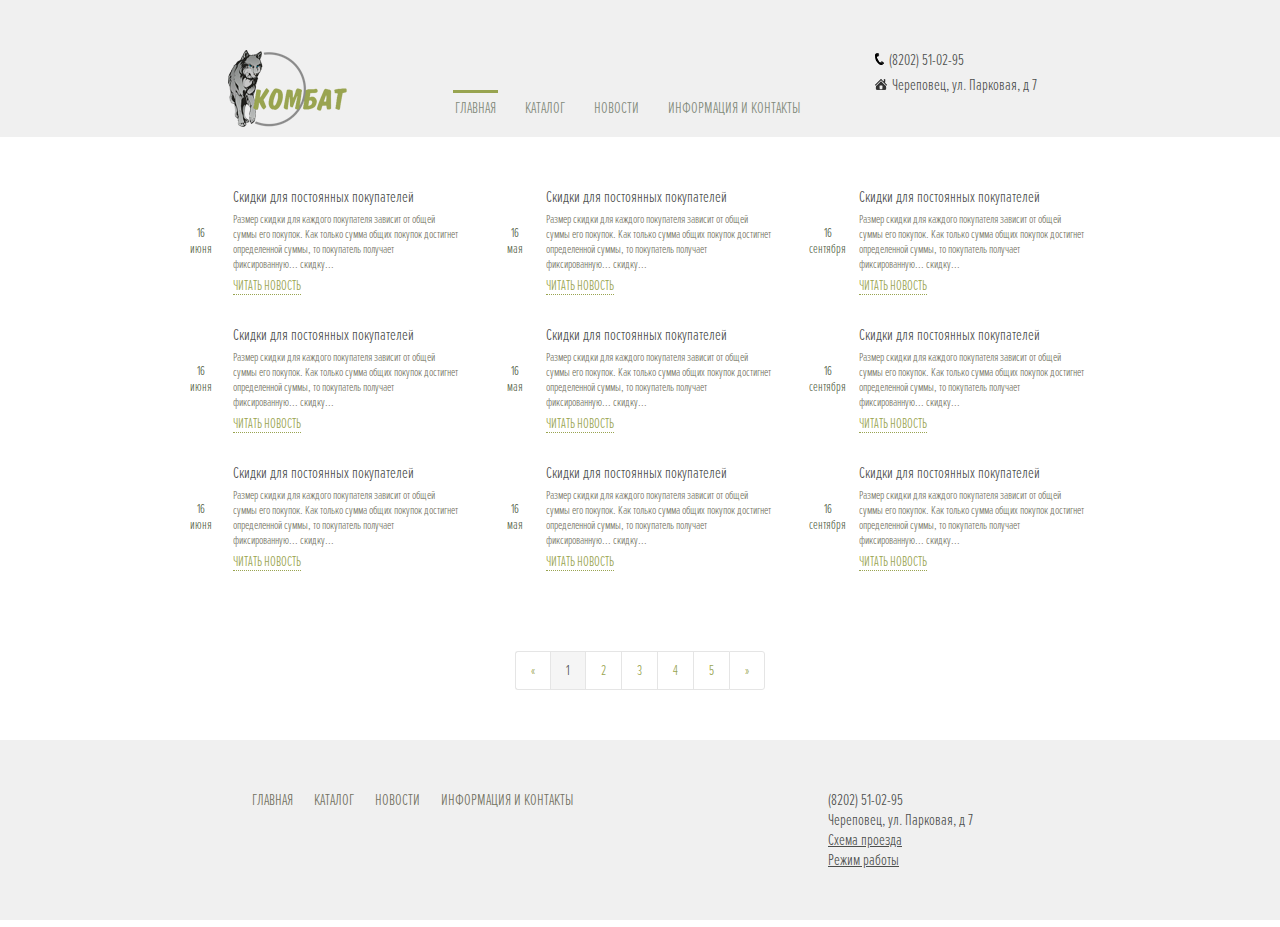
==== index_news.html @ 46710463 "index news page" ====
<!DOCTYPE html PUBLIC "-//W3C//DTD XHTML 1.0 Transitional//EN" "http://www.w3.org/TR/xhtml1/DTD/xhtml1-transitional.dtd">
<html xmlns="http://www.w3.org/1999/xhtml">
<head>
<meta http-equiv="Content-Type" content="text/html; charset=utf-8" />
<link rel="stylesheet" type="text/css" href="style.css" />

<link rel="stylesheet" href="css/bootstrap.css"/>

<meta name="viewport" content="width=device-width, initial-scale=1.0"/>

<title>COMBAT - MAIN</title>
</head>

<body>
<div class="main-div">
    <div class="header-div">
        <div class="head">
            <div class="menu-logo">
                <a href="#"><img class="logo" src="images/logo.png" alt="Logo" /></a>
            </div>

            <div class="menu-div">
                <ul class="menu">
                    <li class="active"><a href="#">ГЛАВНАЯ</a></li>
                    <li><a href="#">КАТАЛОГ</a></li>
                    <li><a href="#">НОВОСТИ</a></li>
                    <li><a href="#">ИНФОРМАЦИЯ И КОНТАКТЫ</a></li>
                </ul>
            </div>

            <div class="menu-info">
                <p><img alt="" src="images/phone.png"/>(8202) 51-02-95</p>
                <p><img alt="" src="images/home.png"/>Череповец, ул. Парковая, д 7</p>
            </div>
        </div>
    </div>

    <div class="news-div news-page">
        <div class="news-item news-item-page">
            <div class="news-date">16<br/>июня</div>
            <div class="news-content">
                <h2>Скидки для постоянных покупателей</h2>
                <p>Размер скидки для каждого покупателя зависит от общей суммы его покупок. Как только сумма общих покупок достигнет определенной суммы, то покупатель получает фиксированную... скидку...</p>
                <span class="news-read-more"><a href="#">ЧИТАТЬ НОВОСТЬ</a></span>
            </div>
        </div>

        <div class="news-item news-item-page">
            <div class="news-date">16<br/>мая</div>
            <div class="news-content">
                <h2>Скидки для постоянных покупателей</h2>
                <p>Размер скидки для каждого покупателя зависит от общей суммы его покупок. Как только сумма общих покупок достигнет определенной суммы, то покупатель получает фиксированную... скидку...</p>
                <span class="news-read-more"><a href="#">ЧИТАТЬ НОВОСТЬ</a></span>
            </div>
        </div>

        <div class="news-item news-item-page">
            <div class="news-date"><span>16<br/>сентября</span></div>
            <div class="news-content">
                <h2>Скидки для постоянных покупателей</h2>
                <p>Размер скидки для каждого покупателя зависит от общей суммы его покупок. Как только сумма общих покупок достигнет определенной суммы, то покупатель получает фиксированную... скидку...</p>
                <span class="news-read-more"><a href="#">ЧИТАТЬ НОВОСТЬ</a></span>
            </div>
        </div>

        <div class="news-item news-item-page">
            <div class="news-date">16<br/>июня</div>
            <div class="news-content">
                <h2>Скидки для постоянных покупателей</h2>
                <p>Размер скидки для каждого покупателя зависит от общей суммы его покупок. Как только сумма общих покупок достигнет определенной суммы, то покупатель получает фиксированную... скидку...</p>
                <span class="news-read-more"><a href="#">ЧИТАТЬ НОВОСТЬ</a></span>
            </div>
        </div>

        <div class="news-item news-item-page">
            <div class="news-date">16<br/>мая</div>
            <div class="news-content">
                <h2>Скидки для постоянных покупателей</h2>
                <p>Размер скидки для каждого покупателя зависит от общей суммы его покупок. Как только сумма общих покупок достигнет определенной суммы, то покупатель получает фиксированную... скидку...</p>
                <span class="news-read-more"><a href="#">ЧИТАТЬ НОВОСТЬ</a></span>
            </div>
        </div>

        <div class="news-item news-item-page">
            <div class="news-date"><span>16<br/>сентября</span></div>
            <div class="news-content">
                <h2>Скидки для постоянных покупателей</h2>
                <p>Размер скидки для каждого покупателя зависит от общей суммы его покупок. Как только сумма общих покупок достигнет определенной суммы, то покупатель получает фиксированную... скидку...</p>
                <span class="news-read-more"><a href="#">ЧИТАТЬ НОВОСТЬ</a></span>
            </div>
        </div>

        <div class="news-item news-item-page">
            <div class="news-date">16<br/>июня</div>
            <div class="news-content">
                <h2>Скидки для постоянных покупателей</h2>
                <p>Размер скидки для каждого покупателя зависит от общей суммы его покупок. Как только сумма общих покупок достигнет определенной суммы, то покупатель получает фиксированную... скидку...</p>
                <span class="news-read-more"><a href="#">ЧИТАТЬ НОВОСТЬ</a></span>
            </div>
        </div>

        <div class="news-item news-item-page">
            <div class="news-date">16<br/>мая</div>
            <div class="news-content">
                <h2>Скидки для постоянных покупателей</h2>
                <p>Размер скидки для каждого покупателя зависит от общей суммы его покупок. Как только сумма общих покупок достигнет определенной суммы, то покупатель получает фиксированную... скидку...</p>
                <span class="news-read-more"><a href="#">ЧИТАТЬ НОВОСТЬ</a></span>
            </div>
        </div>

        <div class="news-item news-item-page">
            <div class="news-date"><span>16<br/>сентября</span></div>
            <div class="news-content">
                <h2>Скидки для постоянных покупателей</h2>
                <p>Размер скидки для каждого покупателя зависит от общей суммы его покупок. Как только сумма общих покупок достигнет определенной суммы, то покупатель получает фиксированную... скидку...</p>
                <span class="news-read-more"><a href="#">ЧИТАТЬ НОВОСТЬ</a></span>
            </div>
        </div>

        <div class="clear margin-b50"></div>
        <div class="paginator">
                <ul>
                    <li><a href="#">«</a></li>
                    <li><a href="#" class="page-active">1</a></li>
                    <li><a href="#">2</a></li>
                    <li><a href="#">3</a></li>
                    <li><a href="#">4</a></li>
                    <li><a href="#">5</a></li>
                    <li><a href="#">»</a></li>
                </ul>
            </div>
    </div>

    <div class="footer-div">
        <div class="footer">
            <div class="footer-left-div">
                <div class="footer-left-center">
                    <ul class="footer-menu">
                        <li class="active"><a href="#">ГЛАВНАЯ</a></li>
                        <li><a href="#">КАТАЛОГ</a></li>
                        <li><a href="#">НОВОСТИ</a></li>
                        <li><a href="#">ИНФОРМАЦИЯ И КОНТАКТЫ</a></li>
                    </ul>
                </div>
            </div>

            <div class="footer-right-div">
                <p>(8202) 51-02-95</p>
                <p>Череповец, ул. Парковая, д 7</p>
                <p><a href="#">Схема проезда</a></p>
                <p><a href="">Режим работы</a></p>
            </div>
        </div>
    </div>

</div>

</body>
</html>
---- style.css ----
@font-face {
  font-family: "ProximaNovaExCn-Light";
  src: url("fonts/ProximaNovaExCn-Light.otf") format("opentype");
}

@font-face {
  font-family: "ProximaNovaExCn-SboldIt";
  src: url("fonts/ProximaNovaExCn-SboldIt.otf") format("opentype");
}

@font-face {
  font-family: "ProximaNovaExCn-XboldIt";
  src: url("fonts/ProximaNovaExCn-XboldIt.otf") format("opentype");
}

* {
    padding: 0;
    margin: 0;
}

img {
    border: none;
}

body {
    background: white;
    font-size: 13px;
    font-family: ProximaNovaExCn-Light;
    color: #505D43;
}

h1, h2, h3, h4, h5, h6 {
    color: #505D43;
    font-family: ProximaNovaExCn-Light;
}

.main-div {
    margin: 0 auto;
    max-width: 1280px;
    min-width: 200px;
}

.header-div {
    background: #F0F0F0;
    margin-bottom: 7px;
}

.head {
    padding: 50px 0 10px;
    max-width: 940px;
    min-width: 200px;
    margin: 0 auto;
    overflow: hidden;
}

.menu-logo {
    float: left;
    text-align: center;
    width: 25%;
}

.logo{
    height: 77px;
    width: 120px;
}

.menu-div {
    float: left;
    width: 50%;
}

.menu {
    display: table;
    font-family: ProximaNovaExCn-Light;
    font-size: 16px;
    margin: 40px auto 0;
    list-style: none;
}

.menu li {
    float: left;
    margin-right: 25px;
}

.menu li a {
    text-decoration: none;
    color: #828A7B;
    padding: 5px 2px;
    display: block;
    border-top: 3px solid #F0F0F0;
}

.menu li a:hover {
    text-decoration: underline;
}

.menu li.active a {
    border-top: 3px solid #98A450;
}


.menu-info {
    color: #4d4f4d;
    float: left;
    font-family: ProximaNovaExCn-Light;
    font-size: 16px;
    overflow: hidden;
    width: 25%;
}

.menu-info p {
    margin: 0 0 5px;
}

.menu-info img {
    margin: 0 5px 0 0;
    vertical-align: initial;
}

.slider-div {
    max-width: 1280px;
}

.slider-div img {
    max-width: 100%;
}

.carousel-caption {
    font-family: ProximaNovaExCn-SboldIt;
    font-size: 26px;
    font-weight: bold;
}

.content-div {
    max-width: 940px;
    //margin-top: 50px;
    margin: 50px auto;
    overflow: hidden;
}

.catalog-menu {
    float: left;
    width: 25%;
}

.catalog-menu ul {
    list-style: none;
    margin-bottom: 30px;
}

.catalog-menu ul li {
    border-left: 1px solid #E5E5E5;
    border-right: 1px solid #E5E5E5;
    border-bottom: 1px solid #E5E5E5;
    font-size: 18px;
    padding: 5px;
    position: relative;
}

.catalog-menu ul li a {
    color: #98A450;
    display: block;
    margin-left: 15px;
    text-decoration: none;
    padding: 5px 20px 5px 5px;
}

.catalog-menu ul li img {
    position: absolute;
    right: 10px;
    top: 17px;
}

.catalog-catpion {
    border: 1px solid #98A450 !important;
    background: #98A450;
    color: white !important;
    text-align: center;
}

.catalog-active {
    background: #F0F0F0;
}

.search {
    background: white none repeat scroll 0 0;
    border: 2px solid #e5e5e5;
    border-radius: 30px;
    float: left;
    font-size: 16px;
    padding: 0 10px;
    width: 65%;
}

.search-btn {
    color: #323431;
    float: right;
    //font-size: 16px;
    padding: 0 4px;
}

.clear {
    clear: both;
}

.ext-search {
    border-bottom: 1px dotted #696a66;
    color: #696a66;
    font-size: 14px;
    margin-left: 25px;
    text-decoration: none;
}

.adv {
    font-size: 14px;
    margin: 40px 0 0 25px;
}

.adv p {
    font-weight: bold;
    margin-bottom: 10px;
}

.adv img {
    margin-right: 10px;
}

.adv a {
    border-bottom: 1px dotted #696a66;
    color: #696a66;
    text-decoration: none;
}

.content-container {
    float: left;
    font-size: 14px;
    overflow: hidden;
    padding-left: 10px;
    text-align: center;
    width: 73%;
}

.catalog-imem {
    display: inline-block;
    text-align: center;
    vertical-align: top;
    width: 220px;
}

.content-item-wraper {
    border: 1px solid #e5e5e5;
    margin: 0 10px 20px;
}

.content-item-wraper img {
    max-width: 100%;
}

.catalog-imem p {
    background: #F0F0F0;
    color: #98A450;
    line-height: 1.5;
    padding: 5px 10px 15px; 
    text-align: center;
}

.catalog-imem p a {
    border-bottom: 1px dotted #696a66;
    color: #696a66;
    text-decoration: none;
}

.clear {
    clear: both;
}

.paginator {
    overflow: hidden;
    width: 100%;
}

    .paginator ul {
        list-style: outside none none;
        display: inline-block;
        margin: 0 auto;
    }

    .paginator ul li {
        border-bottom: 1px solid #e5e5e5;
        border-left: 1px solid #e5e5e5;
        border-top: 1px solid #e5e5e5;
        float: left;
        list-style: outside none none;
    }

    .paginator ul li:first-child {
        border-bottom-left-radius: 3px;
        border-top-left-radius: 3px;
    }

    .paginator ul li:last-child {
        border-right: 1px solid #e5e5e5;
        border-top-right-radius: 3px;
        border-bottom-right-radius: 3px;
    }

    .paginator ul li a {
        color: #98A450;
        display: block;
        font-size: 14px;
        padding: 10px 15px;
        text-decoration: none;
    }

    .paginator ul li a:hover {
        text-decoration: underline;
    }

    .paginator ul li a.page-active {
        background: #F5F5F5;
        color: #4d4f4d;
    }

.news-div {
    max-width: 940px;
    margin: 0 auto 50px;
    //text-align: center;
    overflow: hidden;
}

.news-item {
    display: table;
    float: left;
    //overflow: hidden;
    width: 33.33%;
}

.news-date {
    //float: left;
    display: table-cell;
    text-align: center;
    vertical-align: middle;
    width: 20%;
}

.news-date span {
}

.news-content {
    display: table-cell;
    float: left;
    margin-right: 10%;
    vertical-align: top;
    //width: 75%;
}

.news-content h2 {
    color: #4d4f4d;
    font-size: 16px;
    font-weight: normal;
    margin-bottom: 5px;
}

.news-content p {
    color: #737262;
    font-size: 12px;
    margin-bottom: 5px;
}

.news-read-more a {
    border-bottom: 1px dotted #99a450;
    color: #99a450;
    display: inline-block;
    font-size: 14px;
    text-decoration: none;
}

.news-read-more a:hover {
    text-decoration: underline;
}

.news-page {
    margin-top: 50px;
}

.news-item-page {
    margin-bottom: 30px;
}

.news-div .paginator {
    text-align: center;
}

.margin-b50 {
    margin-bottom: 50px;
}

.footer-div {
    background: #F0F0F0;
    margin-bottom: 7px;
    overflow: hidden;
}

.footer {
    //padding: 50px 0 10px;
    max-width: 940px;
    min-width: 200px;
    margin: 0 auto;
    overflow: hidden;
}

.footer-left-div {
    color: #4d4f4d;
    float: left;
    font-size: 16px;
    margin: 50px 0;
    text-align: center;
    width: 50%;
}

.footer-left-center {
    display: inline-block;
}

.footer-menu {
    list-style: none;
    overflow: hidden;
}

.footer-menu li {
    float: left;
}

.footer-menu li a {
    color: #737262;
    display: inline-block;
    line-height: 0.8em;
    margin-left: 15px;
    padding: 3px;
    text-decoration: none;
}

.footer-menu li a:hover {
    text-decoration: underline;
}

.footer-right-div {
    color: #4d4f4d;
    float: left;
    font-size: 16px;
    margin: 50px 0;
    overflow: hidden;
    //text-align: center;
    width: 50%;
}

.footer-right-div p {
    margin-left: 40%;
}

.footer-right-div p a {
    color: #4d4f4d;
    //text-decoration: none;
}

@media only screen and (min-width: 800px) and (max-width: 1023px) {
    .search {
        padding: 0 5%;
        width: 88%;
    }

    .search-btn {
        margin-top: 5px;
    }
}

@media only screen and (min-width: 600px) and (max-width: 799px) {
    .menu-logo {
        float: initial;
        width: initial;
    }

    .menu-div {
        float: initial;
        width: initial;
    }

    .menu-info {
        float: right;
        margin: 15px 15px 0 0;
        width: initial;
    }

    .carousel-caption {
        font-size: 20px !important;
        top: 20% !important;
    }

    .search {
        padding: 0 5%;
        width: 88%;
    }

    .search-btn {
        margin-top: 5px;
    }

    .news-item-page {
        width: 50%;
    }
    .footer-menu li {
        float: initial;
    }
}

@media only screen and (min-width: 480px) and (max-width: 599px) {
    .menu-logo {
        float: initial;
        width: initial;
    }

    .menu-div {
        float: initial;
        width: initial;
    }

    .menu-info {
        float: right;
        margin: 15px 15px 0 0;
        width: initial;
    }

    .carousel-caption {
        font-size: 16px !important;
        top: 0 !important;
    }

    .catalog-menu {
        width: 45%;
    }

    .content-container {
        width: 52%
    }

    .search {
        padding: 0 5%;
        width: 88%;
    }

    .search-btn {
        margin-top: 5px;
    }

    .news-item {
        margin-top: 15px;
        width: 100%;
    }

    .news-item-page {
        width: 50%;
    }

    .footer-menu li {
        float: initial;
    }
}

@media only screen and (min-width: 200px) and (max-width: 479px) {
    .menu-logo {
        float: initial;
        width: initial;
    }

    .menu-div {
        float: initial;
        width: initial;
    }

    .menu li {
        float: initial;
        text-align: center;
    }

    .menu li.active a {
        border-top: none;
        color: #98A450;
    }

    .menu-info {
        display: table;
        float: initial;
        margin: 15px auto;
        text-align: center;
        width: initial;
    }

    .carousel-caption {
        font-size: 16px !important;
        top: 0 !important;
        width: 100%;
    }

    .catalog-menu {
        width: 100%;
    }

    .content-container {
        margin-top: 30px;
        width: 97%
    }

    .search {
        padding: 0 5%;
        width: 88%;
    }

    .search-btn {
        margin-top: 5px;
        margin-right: 5px;
    }

    .news-item {
        margin-top: 15px;
        width: 100%;
    }

    .news-item-page {
        width: 100%;
    }

    .footer-menu li {
        float: initial;
    }
}

@media only screen and (min-width: 200px) and (max-width: 299px) {
    .footer-left-div {
        width: 100%;
    }

    .footer-right-div {
        margin: initial;
        width: 100%;
    }
}
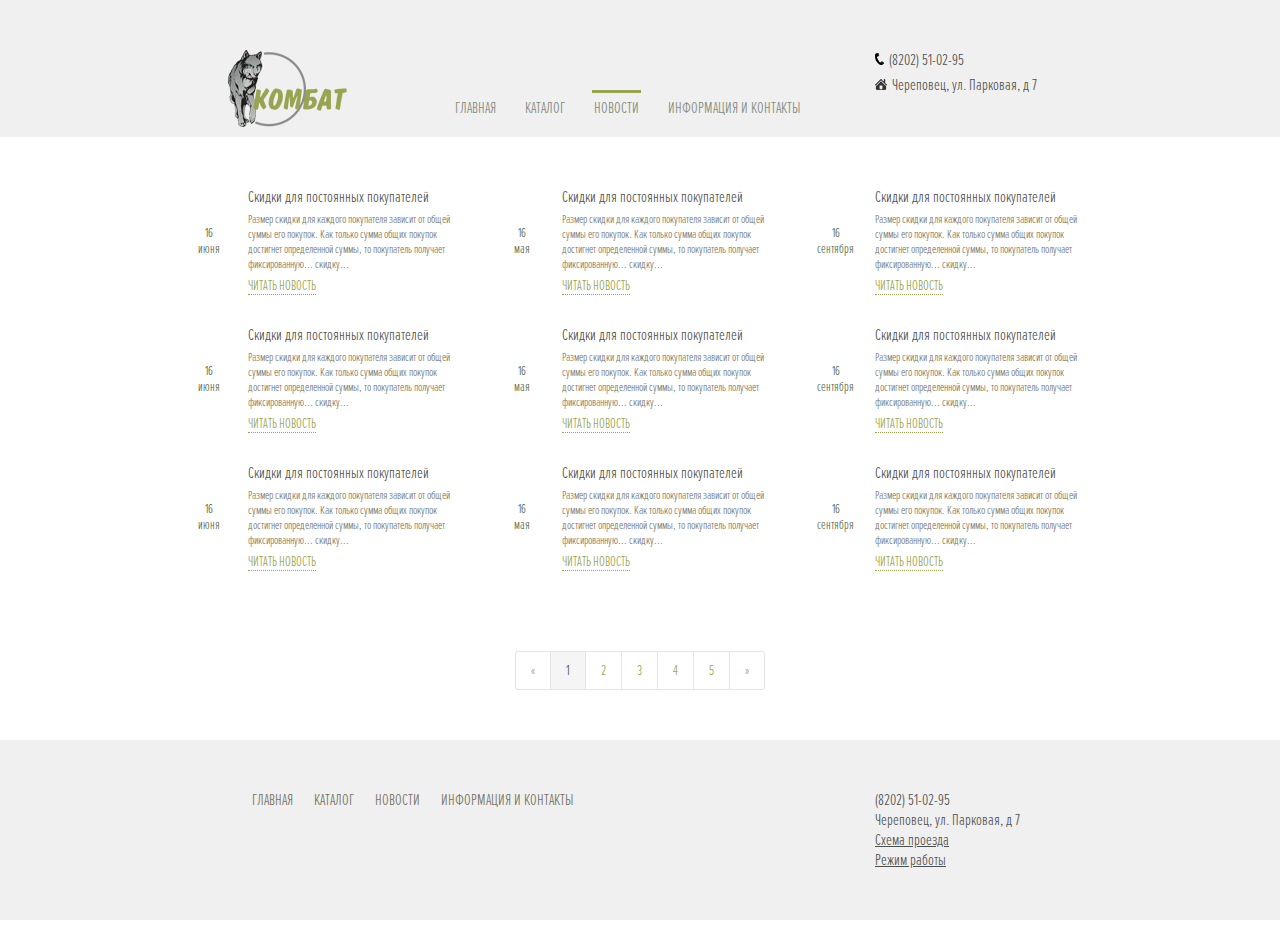
==== commit 68f591b7: "index news read page" ====
--- a/index_news.html
+++ b/index_news.html
@@ -21,9 +21,9 @@
 
             <div class="menu-div">
                 <ul class="menu">
-                    <li class="active"><a href="#">ГЛАВНАЯ</a></li>
+                    <li><a href="#">ГЛАВНАЯ</a></li>
                     <li><a href="#">КАТАЛОГ</a></li>
-                    <li><a href="#">НОВОСТИ</a></li>
+                    <li class="active"><a href="#">НОВОСТИ</a></li>
                     <li><a href="#">ИНФОРМАЦИЯ И КОНТАКТЫ</a></li>
                 </ul>
             </div>
@@ -119,16 +119,16 @@
 
         <div class="clear margin-b50"></div>
         <div class="paginator">
-                <ul>
-                    <li><a href="#">«</a></li>
-                    <li><a href="#" class="page-active">1</a></li>
-                    <li><a href="#">2</a></li>
-                    <li><a href="#">3</a></li>
-                    <li><a href="#">4</a></li>
-                    <li><a href="#">5</a></li>
-                    <li><a href="#">»</a></li>
-                </ul>
-            </div>
+            <ul>
+                <li><a href="#">«</a></li>
+                <li><a href="#" class="page-active">1</a></li>
+                <li><a href="#">2</a></li>
+                <li><a href="#">3</a></li>
+                <li><a href="#">4</a></li>
+                <li><a href="#">5</a></li>
+                <li><a href="#">»</a></li>
+            </ul>
+        </div>
     </div>
 
     <div class="footer-div">
--- a/style.css
+++ b/style.css
@@ -340,7 +340,7 @@
     display: table-cell;
     text-align: center;
     vertical-align: middle;
-    width: 20%;
+    width: 25%;
 }
 
 .news-date span {
@@ -450,17 +450,63 @@
     font-size: 16px;
     margin: 50px 0;
     overflow: hidden;
-    //text-align: center;
     width: 50%;
 }
 
 .footer-right-div p {
-    margin-left: 40%;
+    display: initial;
+    margin-left: 50%;
+    transform: translateX(-50%);
 }
 
 .footer-right-div p a {
     color: #4d4f4d;
-    //text-decoration: none;
+}
+
+.news-main-item {
+    float: left;
+    margin-right: 3%;
+    width: 70%;
+}
+
+.news-read-page {
+    float: left;
+    margin: 0 auto;
+    width: 27%;
+}
+
+.last-news {
+    color: #99a450;
+    display: block;
+    font-size: 16px;
+    margin-bottom: 10px;
+    margin-left: 25%
+}
+
+.news-read-item-page {
+    width: 100%;
+    margin-bottom: 30px;
+}
+
+.news-main-date {
+    min-width: 60px;
+    padding-top: 25px;
+    vertical-align: top;
+    width: 10%;
+}
+
+.news-main-content {
+    margin-right: 0;
+    padding-right: 15px;
+}
+
+.news-main-content .news-read-more {
+    display: block;
+    margin-top: 30px;
+}
+
+.news-main-content img {
+    width: 100%;
 }
 
 @media only screen and (min-width: 800px) and (max-width: 1023px) {
@@ -561,8 +607,22 @@
         width: 50%;
     }
 
+    .news-main-item {
+        width: 100%;
+    }
+
+    .news-read-page {
+        width: 100%;
+    }
+
     .footer-menu li {
         float: initial;
+    }
+
+    .footer-right-div p {
+        display: table;
+        margin: 0 auto;
+        transform: initial;
     }
 }
 
@@ -629,12 +689,26 @@
         width: 100%;
     }
 
+    .news-main-item {
+        width: 100%;
+    }
+
+    .news-read-page {
+        width: 100%;
+    }
+
     .footer-menu li {
         float: initial;
     }
-}
-
-@media only screen and (min-width: 200px) and (max-width: 299px) {
+
+    .footer-right-div p {
+        display: table;
+        margin: 0 auto;
+        transform: initial;
+    }
+}
+
+@media only screen and (min-width: 200px) and (max-width: 349px) {
     .footer-left-div {
         width: 100%;
     }
